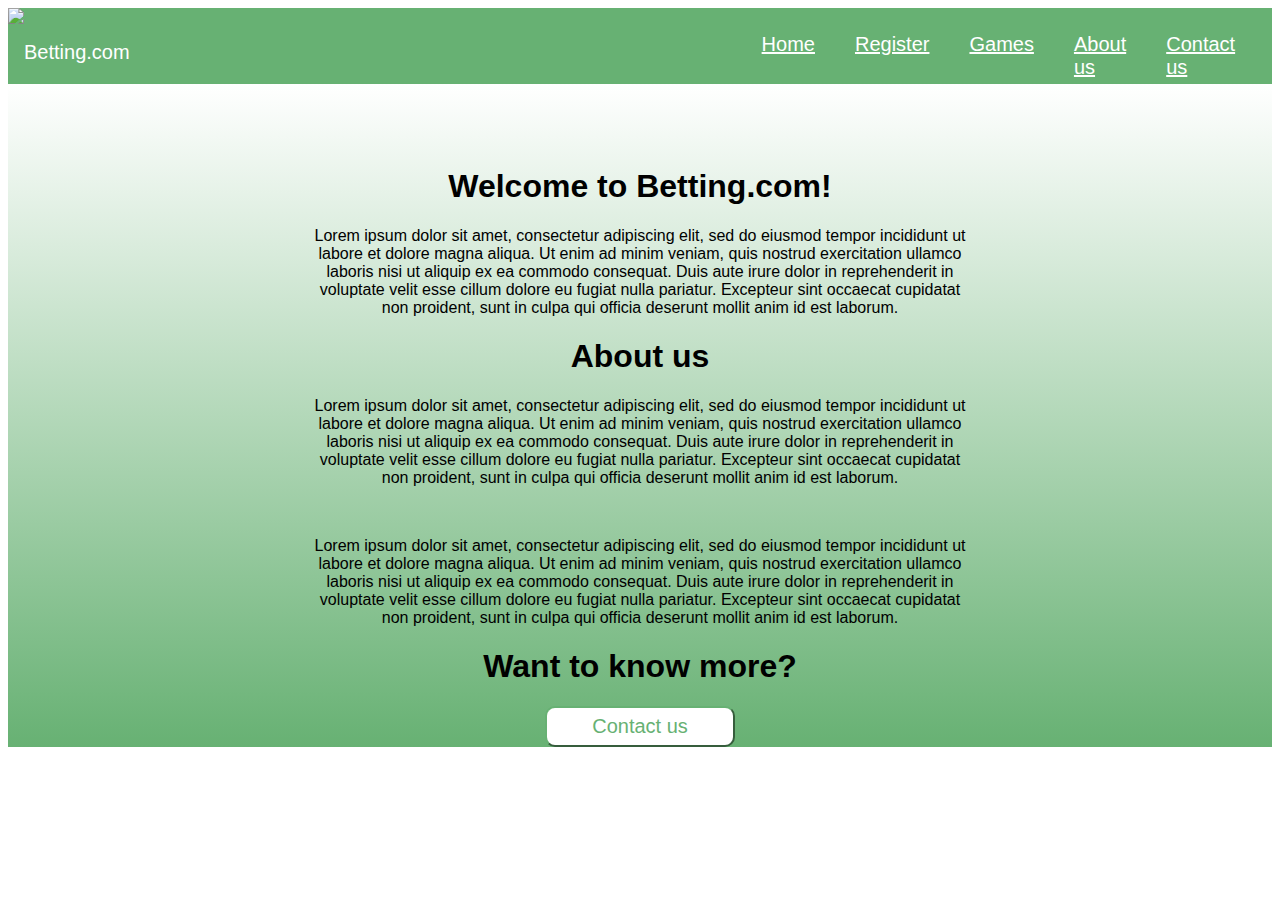
==== about.html @ 9dbf8b24 "Create new files" ====
<!DOCTYPE html>
<html lang="en">
<head>
    <meta charset="UTF-8">
    <meta http-equiv="X-UA-Compatible" content="IE=edge">
    <meta name="viewport" content="width=device-width, initial-scale=1.0">
    <title>Document</title>
    <link href="https://cdn.jsdelivr.net/npm/bootstrap@5.3.0-alpha1/dist/css/bootstrap.min.css" rel="stylesheet" integrity="sha384-GLhlTQ8iRABdZLl6O3oVMWSktQOp6b7In1Zl3/Jr59b6EGGoI1aFkw7cmDA6j6gD" crossorigin="anonymous">
    <link rel="stylesheet" href="./style.css">

    <script src="https://cdn.jsdelivr.net/npm/bootstrap@5.3.0-alpha1/dist/js/bootstrap.bundle.min.js" integrity="sha384-w76AqPfDkMBDXo30jS1Sgez6pr3x5MlQ1ZAGC+nuZB+EYdgRZgiwxhTBTkF7CXvN" crossorigin="anonymous"></script>
</head>
<body>
    <nav>
        <div>
            <img id="logo" src="./Images/B Logo.png">
            <p id="title">Betting.com</p>
            <a class="nav" href="./home.html">Home</a>
                <a class="nav" href="./register.html">Register </a>
                <a class="nav" href="./games.html">Games</a>
                <a class="nav" class="active" href="./about.html">About us</a>
                <a class="nav" href="./contact.html">Contact us</a>
            </div>
    </nav>

    <article class="article">
        <h1>Welcome to Betting.com!</h1>
        <p>Lorem ipsum dolor sit amet, consectetur adipiscing elit, sed do eiusmod tempor incididunt ut <br> 
            labore et dolore magna aliqua. Ut enim ad minim veniam, quis nostrud exercitation ullamco <br>
             laboris nisi ut aliquip ex ea commodo consequat. Duis aute irure dolor in reprehenderit in <br>
            voluptate velit esse cillum dolore eu fugiat nulla pariatur. Excepteur sint occaecat cupidatat <br>
             non proident, sunt in culpa qui officia deserunt mollit anim id est laborum.</p>

        <h1>About us</h1>
        <p>Lorem ipsum dolor sit amet, consectetur adipiscing elit, sed do eiusmod tempor incididunt ut <br> 
            labore et dolore magna aliqua. Ut enim ad minim veniam, quis nostrud exercitation ullamco <br>
             laboris nisi ut aliquip ex ea commodo consequat. Duis aute irure dolor in reprehenderit in <br>
            voluptate velit esse cillum dolore eu fugiat nulla pariatur. Excepteur sint occaecat cupidatat <br>
             non proident, sunt in culpa qui officia deserunt mollit anim id est laborum.</p>

        <br>

        <p>Lorem ipsum dolor sit amet, consectetur adipiscing elit, sed do eiusmod tempor incididunt ut <br> 
            labore et dolore magna aliqua. Ut enim ad minim veniam, quis nostrud exercitation ullamco <br>
             laboris nisi ut aliquip ex ea commodo consequat. Duis aute irure dolor in reprehenderit in <br>
            voluptate velit esse cillum dolore eu fugiat nulla pariatur. Excepteur sint occaecat cupidatat <br>
             non proident, sunt in culpa qui officia deserunt mollit anim id est laborum.</p>

        <h1>Want to know more?</h1>

        <a href="./contact.html">
            <input class="btn" id="b1" type="submit" value="Contact us">
            </a>
    </article>
</body>
</html>
---- style.css ----
div{
    width: 100%;
    height: 10%;
    background-color: #67B173;
    color: white;
    font-family: Arial, Helvetica, sans-serif;
    display: flex;
}

.nav:hover {
    background-color: white;
    color: #67B173;
    padding: 25px;
}

#title{
    padding-top: 1%;
    margin-left: auto;
    font-size: 20px;
    padding-right: 50%;
}

#logo{
    width: 5%;
    margin-right: auto;
}

.nav{
    padding-right: 40px;
    padding-top: 2%;
    font-size: 20px;
    color: white;
}

.article{
    text-align: center;
    padding-top: 5%;
    position: inherit;
    font-family: Arial, Helvetica, sans-serif;
    background-color: #67B173;
    background-image: linear-gradient(white, #67B173);
}

.btn {
    background-color: #67B173;
    text-align: center;
    width: 15%;
    padding: 7px;
    border-radius: 10px;
    border-color: #67B173;
    color: white;
    font-size: 20px;
}

.game{
    width: 16%;
    height: 16%;
    padding: 5px;
}

.txt1{
    padding: 5px;
    background-color: #D9D9D9;
    color:white;
}

input::placeholder{
    color: white;
  }

#next1{
    width: 12.5%;
}

#next2{
    width: 12.5%;
}

#solo{
    width: 26%;
}

#b1{
    background-color: white;
    color: #67B173;
}

#phone{
    width:26%;
}

#email{
    width:26%;
}


.slides {
    display: none
}

#car {
    vertical-align: middle;
}

.carousel {
  max-width: 1000px;
  margin: auto;
}

.prev, .next {
  cursor: pointer;
  position: absolute;
  width: auto;
  padding: 16px;
  margin-top: 225px;
  color: white;
  font-size: 24px;
  border-radius: 0px 7px 7px 0px;
  text-decoration: none;
  background-color: #67B173;
}

.next {
    right: 0;
    border-radius: 7px 0px 0px 7px;
  }
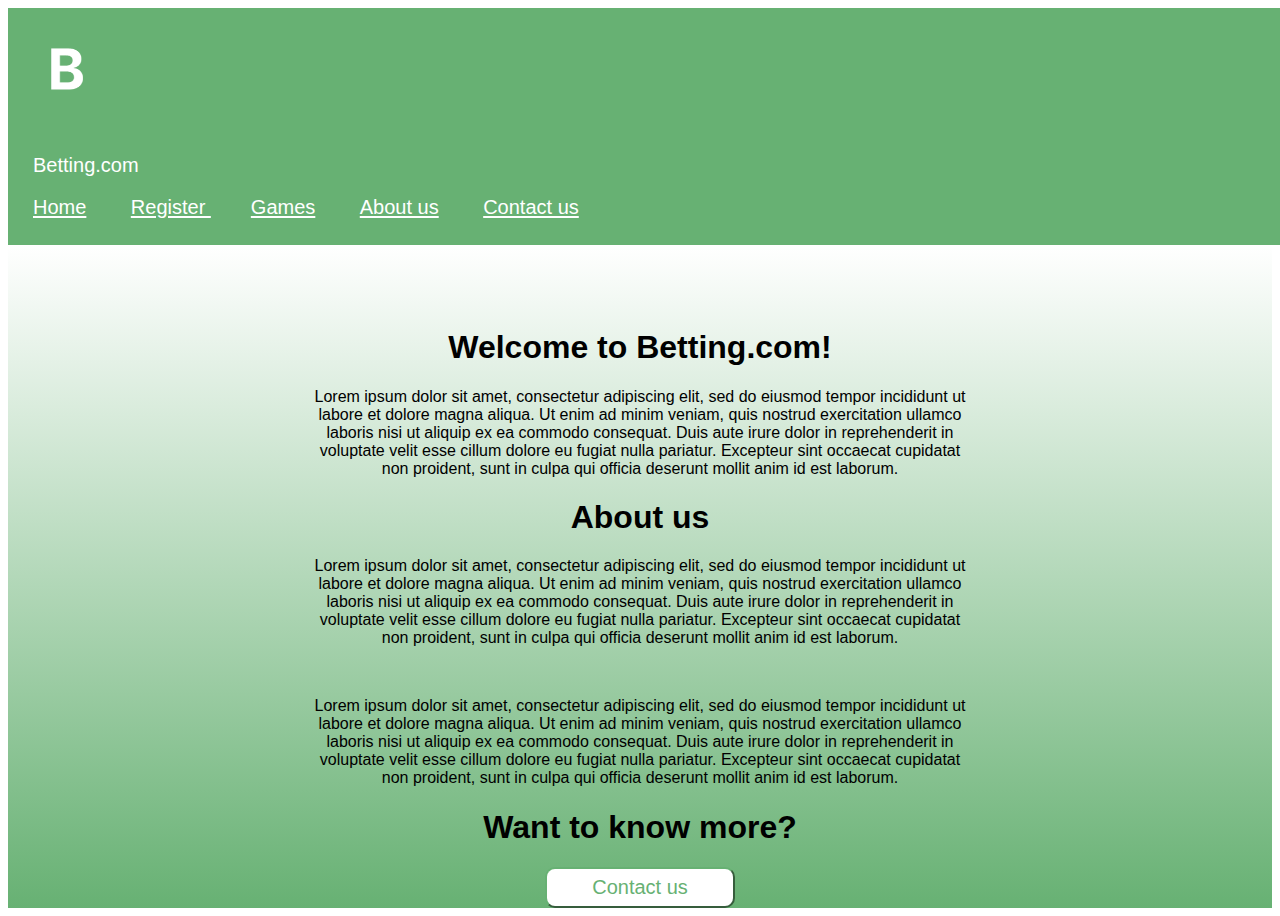
==== commit d7752abe: "update" ====
--- a/about.html
+++ b/about.html
@@ -12,10 +12,10 @@
 </head>
 <body>
     <nav>
-        <div>
+        <div id="navdiv">
             <img id="logo" src="./Images/B Logo.png">
             <p id="title">Betting.com</p>
-            <a class="nav" href="./home.html">Home</a>
+            <a class="nav" href="./index.html">Home</a>
                 <a class="nav" href="./register.html">Register </a>
                 <a class="nav" href="./games.html">Games</a>
                 <a class="nav" class="active" href="./about.html">About us</a>
--- a/style.css
+++ b/style.css
@@ -1,20 +1,24 @@
-div{
+#navdiv{
     width: 100%;
     height: 10%;
     background-color: #67B173;
     color: white;
     font-family: Arial, Helvetica, sans-serif;
-    display: flex;
+    text-decoration: none;
+    padding: 25px;
 }
 
 .nav:hover {
     background-color: white;
     color: #67B173;
     padding: 25px;
-}
+    opacity: .9;
+}
+
+
 
 #title{
-    padding-top: 1%;
+    padding-top: 2%;
     margin-left: auto;
     font-size: 20px;
     padding-right: 50%;
@@ -105,22 +109,139 @@
 .carousel {
   max-width: 1000px;
   margin: auto;
+  position:relative;
 }
 
 .prev, .next {
   cursor: pointer;
-  position: absolute;
+  position: relative;
   width: auto;
   padding: 16px;
-  margin-top: 225px;
   color: white;
+  margin-top: 25px;
   font-size: 24px;
-  border-radius: 0px 7px 7px 0px;
+  border-radius: 7px 7px 7px 7px;
   text-decoration: none;
   background-color: #67B173;
 }
 
 .next {
     right: 0;
-    border-radius: 7px 0px 0px 7px;
-  }
+    border-radius: 7px 7px 7px 7px;
+  }
+
+  .fade {
+  animation-name: fade;
+  animation-duration: 1.5s;
+}
+
+@keyframes fade {
+  from {opacity: .4}
+  to {opacity: 1}
+}
+
+/* pc compatibility */
+@media screen and (min-width: 1281px){
+    .nav a {
+      float: none;
+      width: 100%;
+    }
+
+    #navdiv{
+    display: flex;
+    background-color: #67B173;
+    }
+  }
+
+  /* mobile compatibility */
+
+  @media (max-width: 600px) {
+    .nav a {
+      float: none;
+      width: 100%;
+      background-color: #67B173;
+    }
+
+    .prev, .next {
+      
+    
+    }
+
+    .btn {
+      
+      width: 25%;
+      }
+
+      #next1{
+        width: 25%;
+    }
+    
+    #next2{
+        width: 25%;
+    }
+    
+    #solo{
+        width: 50%;
+    }
+
+    #phone{
+      width:50%;
+  }
+  
+  #email{
+      width:50%;
+  }
+
+  .game{
+    width: 25%;
+    height: 25%;
+    padding: 5px;
+}
+  }
+
+/* tablet compatibility */
+
+@media (max-width: 768px) {
+  .nav a {
+    float: none;
+    width: 100%;
+    background-color: #67B173;
+  }
+
+  .prev, .next {
+    
+  
+  }
+
+  .btn {
+    
+    width: 25%;
+    }
+
+    #next1{
+      width: 25%;
+  }
+  
+  #next2{
+      width: 25%;
+  }
+  
+  #solo{
+      width: 50%;
+  }
+
+  #phone{
+    width:50%;
+}
+
+#email{
+    width:50%;
+}
+
+.game{
+  width: 25%;
+  height: 25%;
+  padding: 5px;
+}
+}
+
